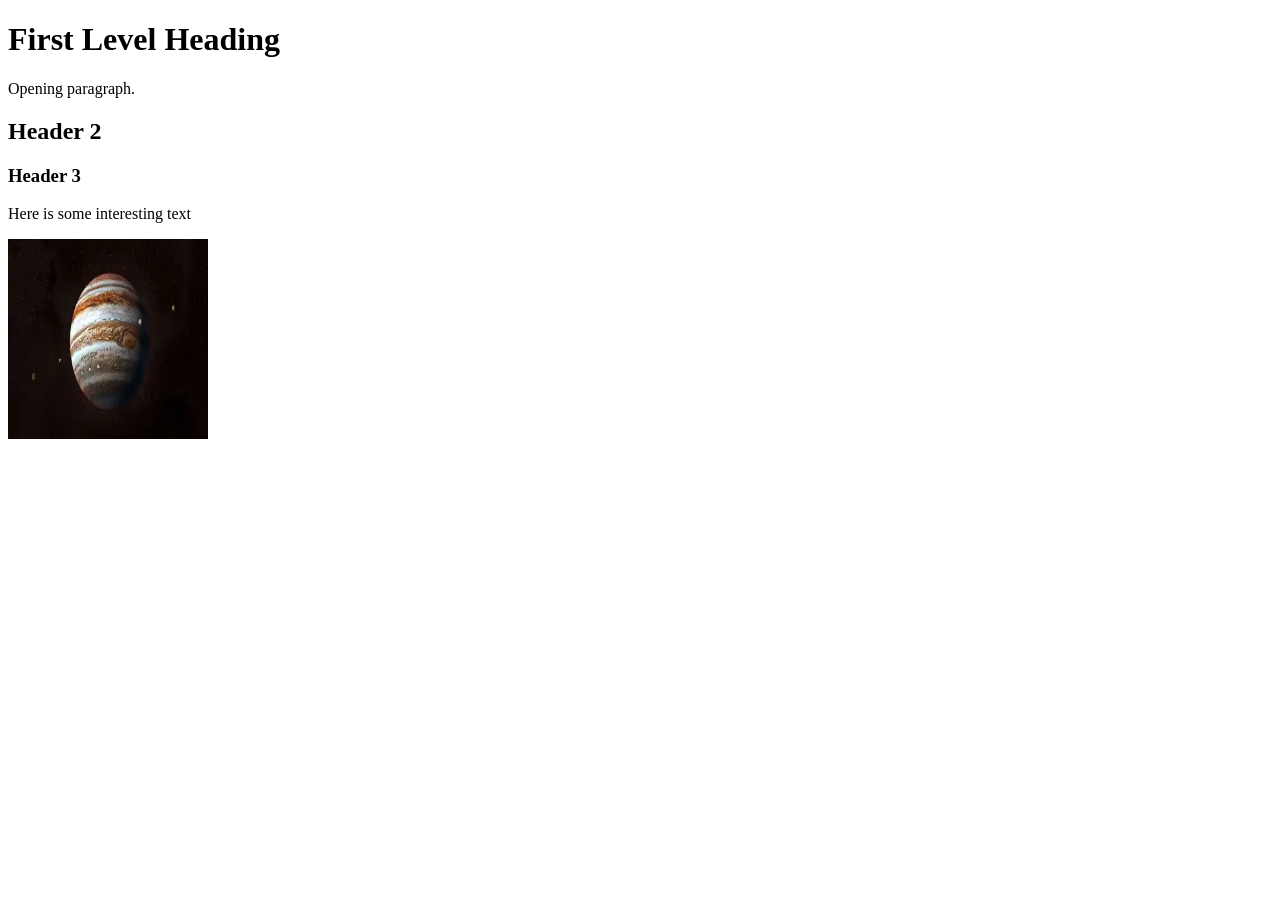
==== public/index.html @ e0546723 "image" ====
<!DOCTYPE html>
<html>
    <head>
        <title>Page Title</title>
    </head>
    <body>
        <h1>First Level Heading</h1>
        <p>Opening paragraph.</p>
        <h2>Header 2</h2>
        <h3>Header 3</h3>

        <p>Here is some interesting text</p>
        <img src="assets/Jupiter.jpg" alt="Jupiter" style="width: 200px; height: 200px;">
    </body>
</html>
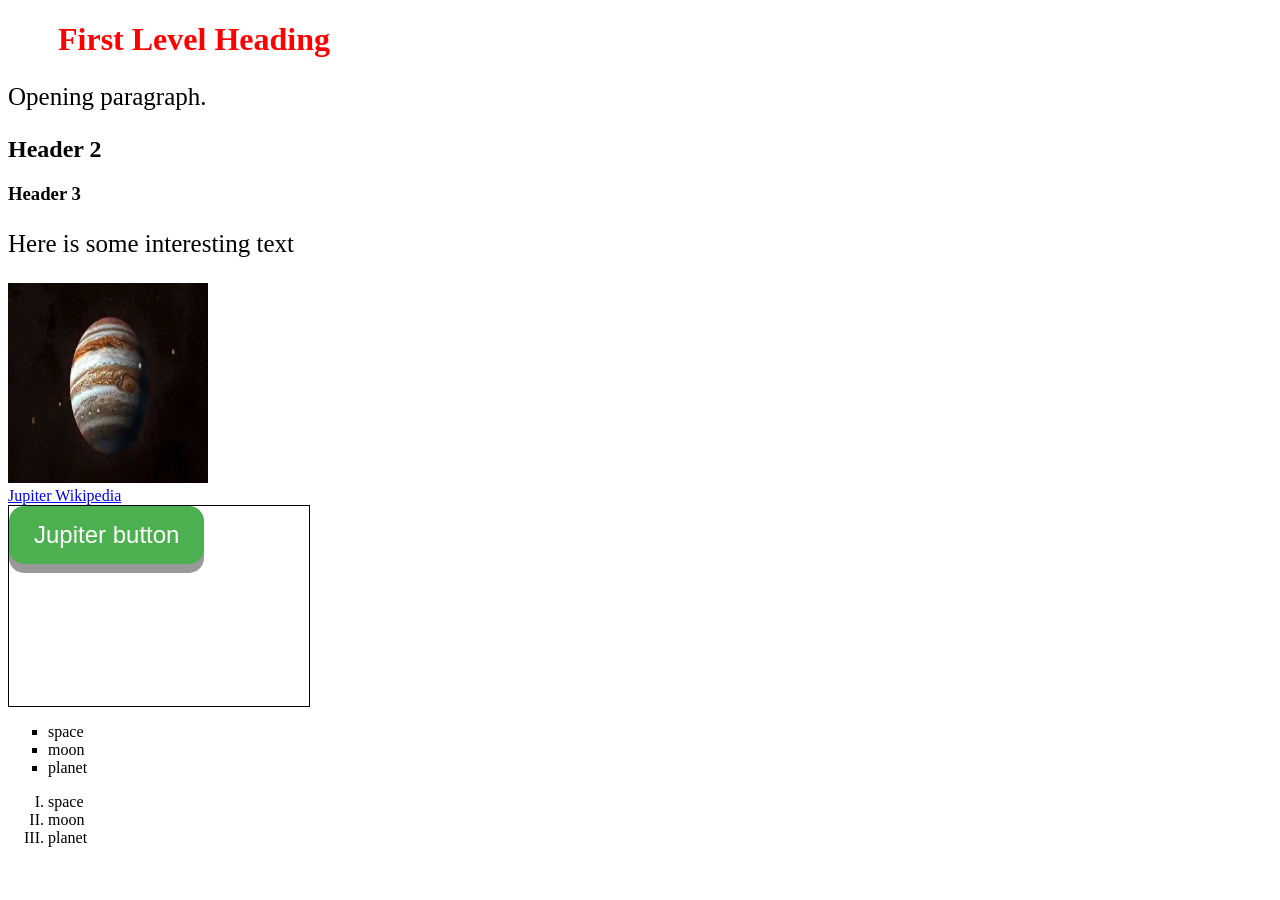
==== commit 7a0c8516: "code" ====
--- a/public/index.html
+++ b/public/index.html
@@ -1,7 +1,9 @@
 <!DOCTYPE html>
 <html>
     <head>
-        <title>Page Title</title>
+        <title>Jupiter</title>
+        <link rel="stylesheet" type="text/css" href="CSS/styles.css">
+        <script type = "text/javascript" src="JS/main.js"></script>
     </head>
     <body>
         <h1>First Level Heading</h1>
@@ -11,5 +13,23 @@
 
         <p>Here is some interesting text</p>
         <img src="assets/Jupiter.jpg" alt="Jupiter" style="width: 200px; height: 200px;">
+        <br>
+        <a href="https://en.wikipedia.org/wiki/Jupiter">Jupiter Wikipedia</a>
+        <br>
+
+        <div class="buttons">
+        <button onclick= myfunction()>Jupiter button</button>
+        </div>
+        <ul style="list-style-type: square;">
+            <li>space</li>
+            <li>moon</li>
+            <li>planet</li>
+        </ul>
+
+        <ol type="I">
+            <li>space</li>
+            <li>moon</li>
+            <li>planet</li>
+        </ol>
     </body>
 </html>
--- a/public/CSS/styles.css
+++ b/public/CSS/styles.css
@@ -0,0 +1,41 @@
+h1{
+    color: red;
+    margin-left: 50px;
+}
+
+p{
+    font-size: 25px;
+}
+
+div.buttons{
+    width: 300px;
+    height: 200px;
+
+    border-style: solid;
+    border-width: thin;
+}
+
+button{
+    display: inline-block;
+    padding: 15px 25px;
+    font-size: 24px;
+    cursor: pointer;
+    text-align: center;
+    text-decoration: none;
+    outline: none;
+    color: #fff;
+    background-color: #4caf50;
+    border: none;
+    border-radius: 15px;
+    box-shadow: 0 9px #999;
+}
+
+button:hover{
+    background-color: #3e8e41;
+}
+
+button:active{
+    background-color: #3e8e41;
+    box-shadow: 0 5px #666;
+    transform: translateY(4px);
+}
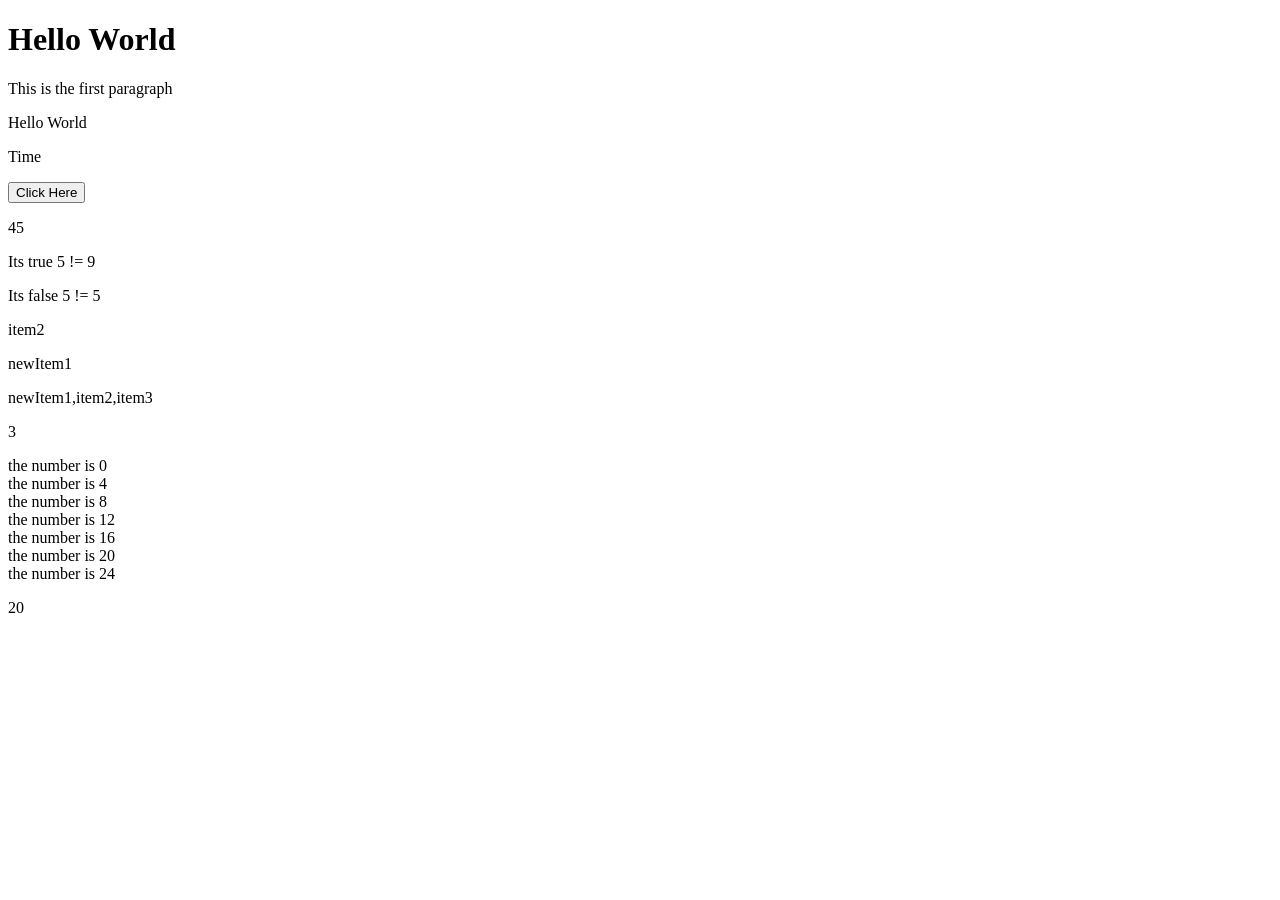
==== commit 30d125c4: "AAAAAAAA" ====
--- a/public/index.html
+++ b/public/index.html
@@ -1,35 +1,40 @@
 <!DOCTYPE html>
 <html>
-    <head>
-        <title>Jupiter</title>
-        <link rel="stylesheet" type="text/css" href="CSS/styles.css">
-        <script type = "text/javascript" src="JS/main.js"></script>
-    </head>
-    <body>
-        <h1>First Level Heading</h1>
-        <p>Opening paragraph.</p>
-        <h2>Header 2</h2>
-        <h3>Header 3</h3>
+<head>
+    <title> JGPF week4 JavaScript Programming</title>
+    <script type="text/javaScript" src="JS/fundamental.js"></script>
+</head>
+<body onload="initialize()">
+    <h1>Hello World</h1>
+    <p>This is the first paragraph</p>
+    <!--Javascript fundamentals-->
+    <!--Changing HTML elements-->
+    <p id="printhere">default text</p>
+    
 
-        <p>Here is some interesting text</p>
-        <img src="assets/Jupiter.jpg" alt="Jupiter" style="width: 200px; height: 200px;">
-        <br>
-        <a href="https://en.wikipedia.org/wiki/Jupiter">Jupiter Wikipedia</a>
-        <br>
+    <!--Display Date and Time-->
+    <p id="datetime">Time</p>
+    <button type="button" onclick="datetime()">Click Here</button>
+    
 
-        <div class="buttons">
-        <button onclick= myfunction()>Jupiter button</button>
-        </div>
-        <ul style="list-style-type: square;">
-            <li>space</li>
-            <li>moon</li>
-            <li>planet</li>
-        </ul>
+    <!--String Operators-->
+    <p id="datatypes"></p>
 
-        <ol type="I">
-            <li>space</li>
-            <li>moon</li>
-            <li>planet</li>
-        </ol>
-    </body>
-</html>
+    <!--Booleans-->
+    <p id="booleans"></p>
+    <p id="booleans2"></p>
+    
+    <!--Arrays-->
+    <p id="array"></p>
+    <p id="changedarray"></p>
+    <p id="fullarray"></p>
+    <p id="arraylength"></p>
+
+    <!--For Loop-->
+    <p id="forloop"></p>
+
+    <!--Functions-->
+    <p id="functions"></p>
+
+</body>
+</html>
